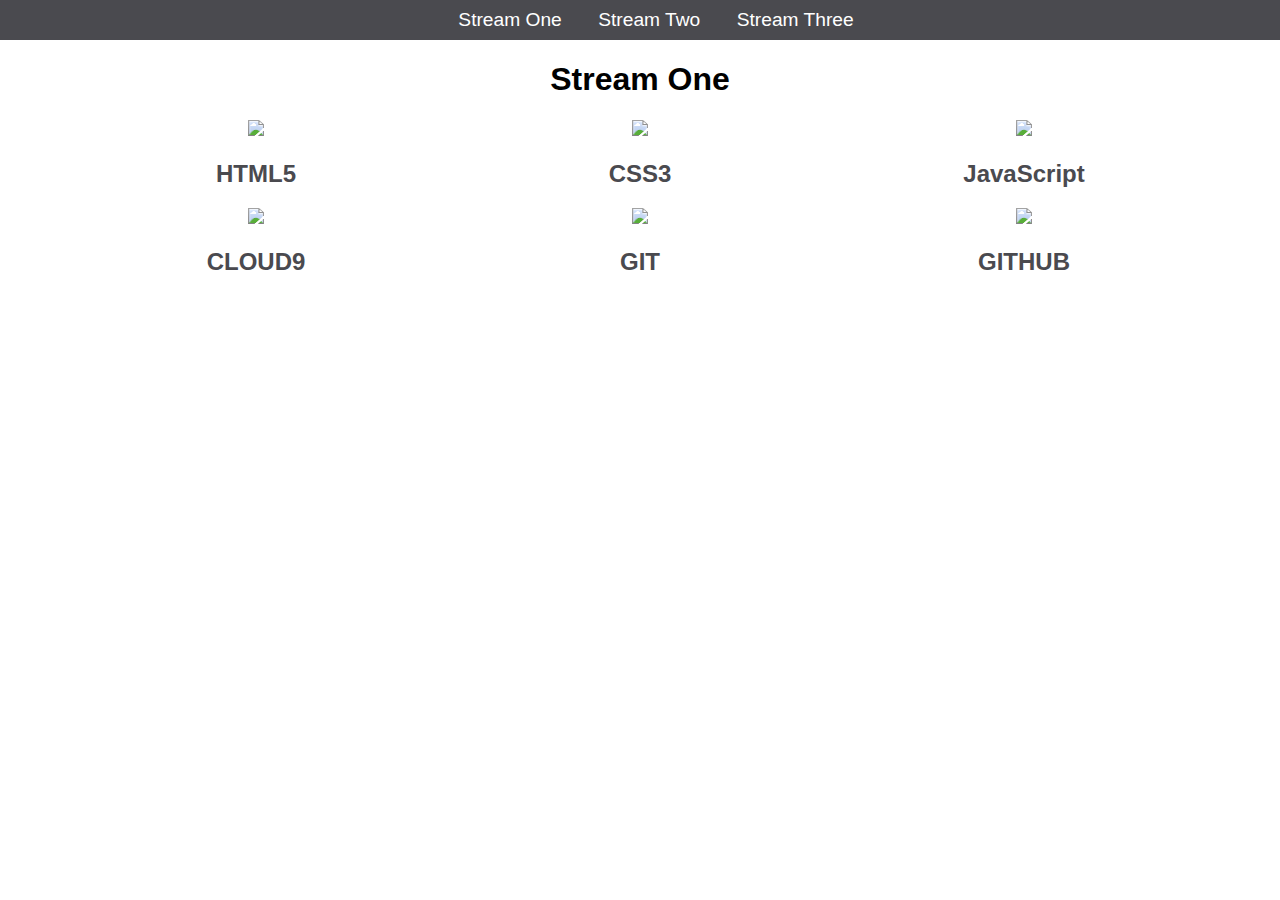
==== index.html @ 59f7685b "Rename to Index.html" ====
<!DOCTYPE html>
<html>
	<head>
		<title>Hello World</title>
		<link rel="stylesheet" href="css/style.css" type="text/css" />
	</head>
<body>
	<nav>
		<ul>
			<li><a href="stream-one.html">Stream One</a></li>
			<li><a href="stream-two.html">Stream Two</a></li>
			<li><a href="stream-three.html">Stream Three</a></li>
		</ul>
	</nav>
	<h1>Stream One</h1>
	<div class="card">
		<a href="https://en.wikipedia.org/wiki/HTML5">
			<img src="https://upload.wikimedia.org/wikipedia/commons/thumb/6/61/HTML5_logo_and_wordmark.svg/1200px-HTML5_logo_and_wordmark.svg.png"></img>
			<h2>HTML5</h2>
		</a>
	</div>
	<div class="card">
		<a href="https://en.wikipedia.org/wiki/Cascading_Style_Sheets">
			<img src="https://eshelman.pro/assets/img/preview-css3logo.png"></img>
			<h2>CSS3</h2>
		</a>
	</div>
	<div class="card">
		<a href="https://en.wikipedia.org/wiki/JavaScript">
			<img src="https://www.lorecentral.org/wp-content/uploads/2017/11/Javascript-shield.png"></img>
			<h2>JavaScript</h2>
		</a>
	</div>
	<div class="card">
		<a href="https://en.wikipedia.org/wiki/cloud9">
			<img src="https://d1u5p3l4wpay3k.cloudfront.net/lolesports_gamepedia_en/thumb/f/fd/Cloud9.png/1200px-Cloud9.png"></img>
			<h2>CLOUD9</h2>
		</a>
	</div>
	<div class="card">
		<a href="https://en.wikipedia.org/wiki/git">
			<img src="https://git-scm.com/images/logos/downloads/Git-Icon-1788C.png"></img>
			<h2>GIT</h2>
		</a>
	</div>
	<div class="card">
		<a href="https://en.wikipedia.org/wiki/github">
			<img src="https://assets-cdn.github.com/images/modules/logos_page/GitHub-Mark.png"></img>
			<h2>GITHUB</h2>
		</a>
	</div>
	
	
</body>
</html>
---- css/style.css ----
body {
    padding:0;
    margin: 0;
    font-family: "Oswald", sans-serif;
}
nav ul {
    list-style: none;
    background-color: #4a4a4f;
    text-align: center;
    margin: 0;
    padding: 0;
}

nav li {
    font-size: 1.2em;
    line-height: 40px;
    height: 40px;
    display: inline-block;
    margin-left: 2.5%;
}

a {
    text-decoration: none;
    color: #ffffff;
    display: block;
}

nav a:hover {
    background-color: #ffffff;
    color: #4a4a4f;
}

.card {
    float: left;
    width: 20%;
    margin-left: 10%;
}

.card a {
    text-align: center;
}

img {
    width: 100%;
}

h1 {
    text-align: center;
}

h2{
    color: #4a4a4f;
}
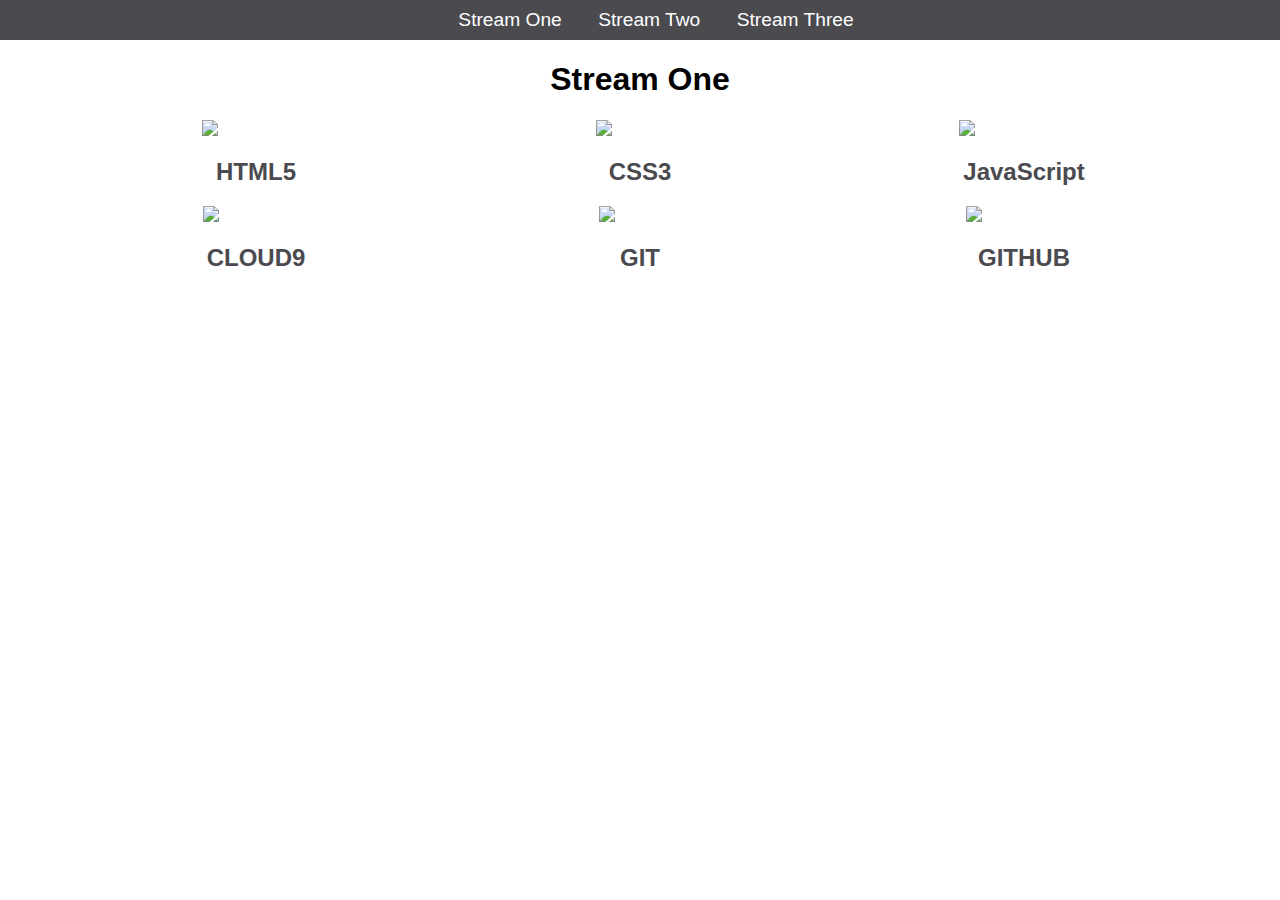
==== commit 096e88df: "Update IMG" ====
--- a/index.html
+++ b/index.html
@@ -7,7 +7,7 @@
 <body>
 	<nav>
 		<ul>
-			<li><a href="stream-one.html">Stream One</a></li>
+			<li><a href="index.html">Stream One</a></li>
 			<li><a href="stream-two.html">Stream Two</a></li>
 			<li><a href="stream-three.html">Stream Three</a></li>
 		</ul>
@@ -15,37 +15,37 @@
 	<h1>Stream One</h1>
 	<div class="card">
 		<a href="https://en.wikipedia.org/wiki/HTML5">
-			<img src="https://upload.wikimedia.org/wikipedia/commons/thumb/6/61/HTML5_logo_and_wordmark.svg/1200px-HTML5_logo_and_wordmark.svg.png"></img>
+			<img src="https://upload.wikimedia.org/wikipedia/commons/thumb/6/61/HTML5_logo_and_wordmark.svg/1200px-HTML5_logo_and_wordmark.svg.png" alt="HTML5 Logo"></img>
 			<h2>HTML5</h2>
 		</a>
 	</div>
 	<div class="card">
 		<a href="https://en.wikipedia.org/wiki/Cascading_Style_Sheets">
-			<img src="https://eshelman.pro/assets/img/preview-css3logo.png"></img>
+			<img src="https://eshelman.pro/assets/img/preview-css3logo.png" alt="CSS Logo"></img>
 			<h2>CSS3</h2>
 		</a>
 	</div>
 	<div class="card">
 		<a href="https://en.wikipedia.org/wiki/JavaScript">
-			<img src="https://www.lorecentral.org/wp-content/uploads/2017/11/Javascript-shield.png"></img>
+			<img src="https://www.lorecentral.org/wp-content/uploads/2017/11/Javascript-shield.png" alt="JavaScript Logo"></img>
 			<h2>JavaScript</h2>
 		</a>
 	</div>
 	<div class="card">
 		<a href="https://en.wikipedia.org/wiki/cloud9">
-			<img src="https://d1u5p3l4wpay3k.cloudfront.net/lolesports_gamepedia_en/thumb/f/fd/Cloud9.png/1200px-Cloud9.png"></img>
+			<img src="https://d1u5p3l4wpay3k.cloudfront.net/lolesports_gamepedia_en/thumb/f/fd/Cloud9.png/1200px-Cloud9.png" alt="Cloud9 Logo"></img>
 			<h2>CLOUD9</h2>
 		</a>
 	</div>
 	<div class="card">
 		<a href="https://en.wikipedia.org/wiki/git">
-			<img src="https://git-scm.com/images/logos/downloads/Git-Icon-1788C.png"></img>
+			<img src="https://git-scm.com/images/logos/downloads/Git-Icon-1788C.png" alt="GIT Logo"></img>
 			<h2>GIT</h2>
 		</a>
 	</div>
 	<div class="card">
 		<a href="https://en.wikipedia.org/wiki/github">
-			<img src="https://assets-cdn.github.com/images/modules/logos_page/GitHub-Mark.png"></img>
+			<img src="https://assets-cdn.github.com/images/modules/logos_page/GitHub-Mark.png" alt="GITHUB Logo"></img>
 			<h2>GITHUB</h2>
 		</a>
 	</div>
